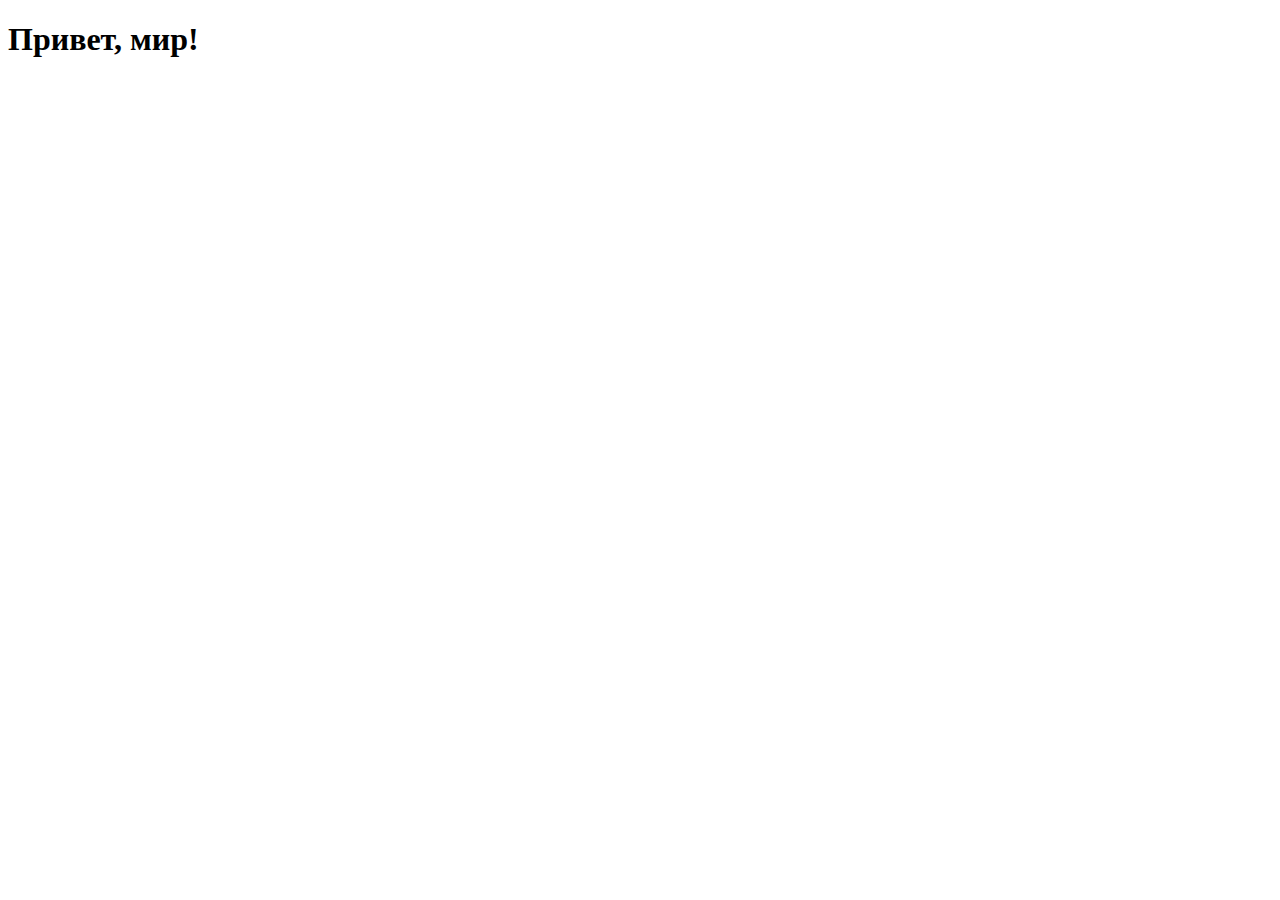
==== TEST/index.html @ 04c5e66d "new" ====
<!DOCTYPE html>
<html>
  <head>
    <meta charset="UTF-8" />
    <title>Интерактивное программирование</title>
  </head>
  <body>
    <h1 id="heading">Привет, мир!</h1>
    <script src="https://code.jquery.com/jquery-2.1.0.js"></script>
    <script>
      $("html").mousemove(function (event) {
       $("#heading").offset({
        left: event.pageX,
         top: event.pageY
         });
         });
         </script>
        </body>
        </html>
    </script>
  </body>
</html>
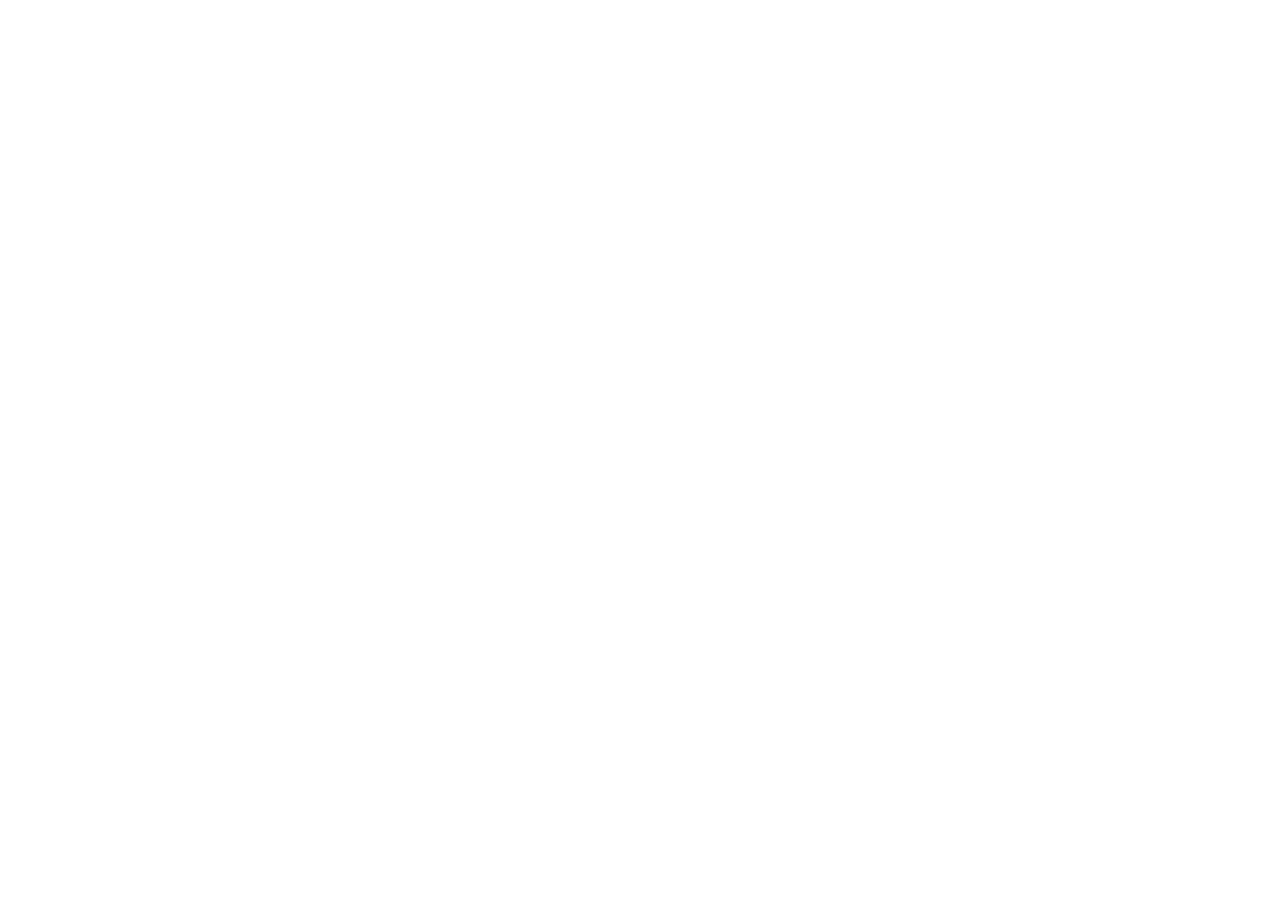
==== commit a4cc22ea: "new" ====
--- a/TEST/index.html
+++ b/TEST/index.html
@@ -1,22 +1,15 @@
 <!DOCTYPE html>
-<html>
+<!DOCTYPE html>
+<html lang="en">
   <head>
     <meta charset="UTF-8" />
-    <title>Интерактивное программирование</title>
+    <meta http-equiv="X-UA-Compatible" content="IE=edge" />
+    <meta name="viewport" content="width=device-width, initial-scale=1.0" />
+    <title>DOM (Document Object Model)</title>
   </head>
   <body>
-    <h1 id="heading">Привет, мир!</h1>
-    <script src="https://code.jquery.com/jquery-2.1.0.js"></script>
     <script>
-      $("html").mousemove(function (event) {
-       $("#heading").offset({
-        left: event.pageX,
-         top: event.pageY
-         });
-         });
-         </script>
-        </body>
-        </html>
+      "./test.js";
     </script>
   </body>
 </html>
